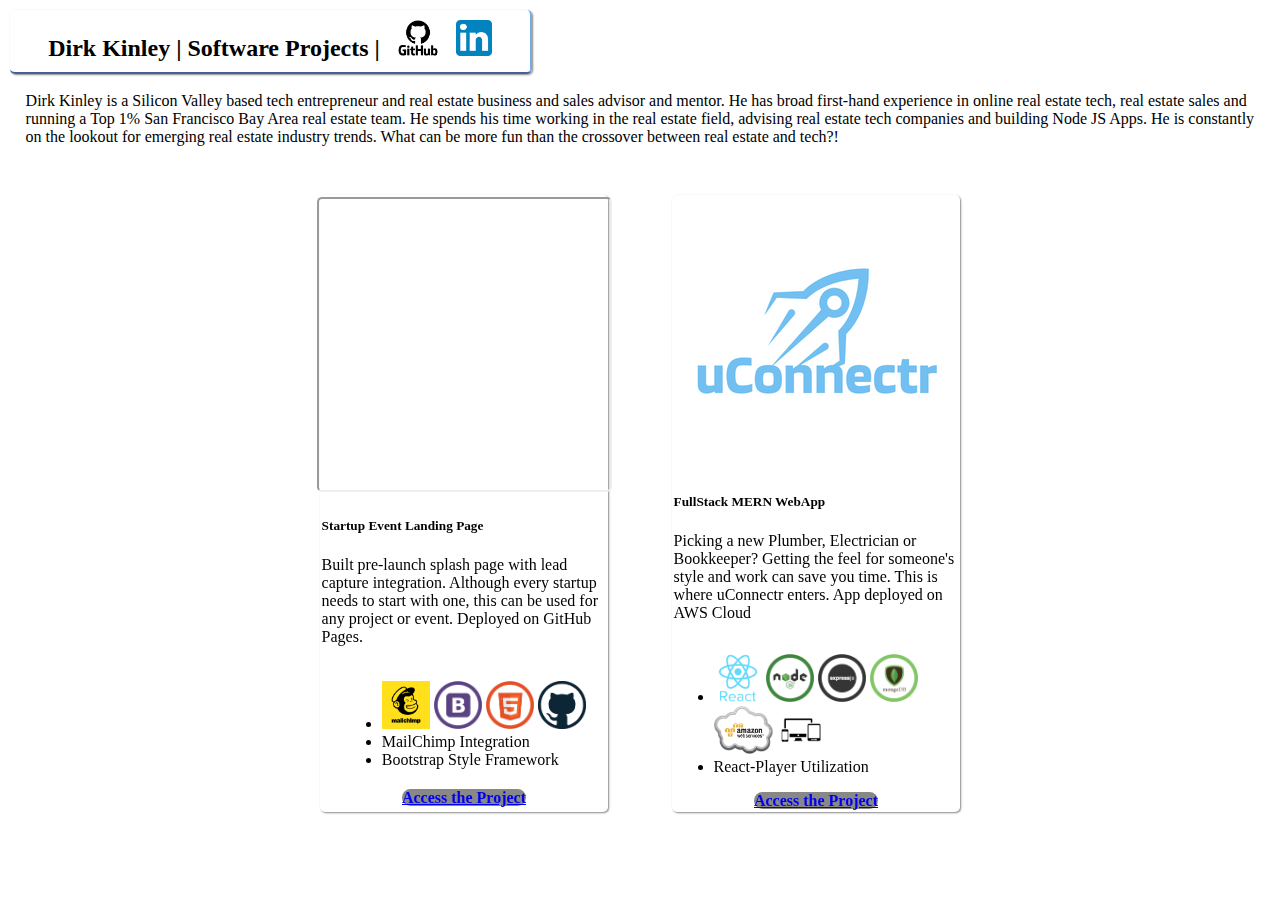
==== docs/index.html @ 8567f7e0 "making docs folder for github publishing" ====
<!DOCTYPE html>
<html lang="en">
<head>
    <meta charset="UTF-8">
    <meta name="viewport" content="width=device-width, initial-scale=1.0">
    <link href="https://cdn.jsdelivr.net/npm/bootstrap@5.1.1/dist/css/bootstrap.min.css" rel="stylesheet" integrity="sha384-F3w7mX95PdgyTmZZMECAngseQB83DfGTowi0iMjiWaeVhAn4FJkqJByhZMI3AhiU" crossorigin="anonymous">
    <link rel="stylesheet" href="https://cdnjs.cloudflare.com/ajax/libs/animate.css/4.1.1/animate.min.css"/>
    <link rel="stylesheet" type="text/css" href="style.css">
    <title>Dirk's Projects</title>
</head>
<body>
<h1 class="animate__animated animate__flip">Dirk Kinley | Software Projects |
    <a href="https://github.com/dkinley"><img src="img/github-logo.png" alt="GitHub" class="icon-header"></a> 
    <a href="https://www.linkedin.com/in/dirk-kinley-9666b0/"><img src="img/linkedin.png" alt="LinkedIn" class="icon-header"></a>
    </h1>
<!--
<nav class="navbar navbar-expand-lg navbar-light bg-light">
        <div class="container-fluid">
        <a class="navbar-brand" href="#">Navbar</a>
        <button class="navbar-toggler" type="button" data-bs-toggle="collapse" data-bs-target="#navbarSupportedContent" aria-controls="navbarSupportedContent" aria-expanded="false" aria-label="Toggle navigation">
        <span class="navbar-toggler-icon"></span>
        </button>
        <div class="collapse navbar-collapse" id="navbarSupportedContent">
        <ul class="navbar-nav me-auto mb-2 mb-lg-0">
            <li class="nav-item">
            <a class="nav-link active" aria-current="page" href="#">Home</a>
            </li>
            <li class="nav-item">
            <a class="nav-link" href="#">Link</a>
            </li>
            <li class="nav-item dropdown">
            <a class="nav-link dropdown-toggle" href="#" id="navbarDropdown" role="button" data-bs-toggle="dropdown" aria-expanded="false">
                Dropdown
            </a>
            <ul class="dropdown-menu" aria-labelledby="navbarDropdown">
                <li><a class="dropdown-item" href="#">Action</a></li>
                <li><a class="dropdown-item" href="#">Another action</a></li>
                <li><hr class="dropdown-divider"></li>
                <li><a class="dropdown-item" href="#">Something else here</a></li>
            </ul>
            </li>
            <li class="nav-item">
            <a class="nav-link disabled">Disabled</a>
            </li>
        </ul>
        <form class="d-flex">
            <input class="form-control me-2" type="search" placeholder="Search" aria-label="Search">
            <button class="btn btn-outline-success" type="submit">Search</button>
        </form>
        </div>
    </div>
    </nav>
    -->
<div class="bio">
    Dirk Kinley is a Silicon Valley based tech entrepreneur and real estate business and sales 
    advisor and mentor. He has broad first-hand experience in online real estate tech, real 
    estate sales and running a Top 1% San Francisco Bay Area real estate team. He spends his 
    time working in the real estate field, advising real estate tech companies and building Node 
    JS Apps. He is constantly on the lookout for emerging real estate industry trends. What can 
    be more fun than the crossover between real estate and tech?!
</div>
<div class="container">
    <!-- CARD 1 -->
    <div class="card" style="width: 18rem;">
    <iframe src="https://dkinley.github.io/startuplandingpage/" title="Startup Landing Page" class="iframe"></iframe>
    <div class="card-body">
        <h5 class="card-title">Startup Event Landing Page</h5>
        <p class="card-text">Built pre-launch splash page with lead capture integration. Although every startup 
        needs to start with one, this can be used for any project or event. Deployed on GitHub Pages.</p>
    </div>
    <ul class="list-group list-group-flush">
        <li class="list-group-item">
            <img src="img/MC_Logo.jpeg" alt="MailChimp" class="icon">
            <img src="img/bootstrap.png" alt="Bootstrap" class="icon">
            <img src="img/HTML.png" alt="HTML5" class="icon">
            <img src="img/github.png" alt="GitHub" class="icon">
        </li>
        <li class="list-group-item">MailChimp Integration</li>
        <li class="list-group-item">Bootstrap Style Framework</li>
    </ul>
    <div class="card-body">
        <a href="https://dkinley.github.io/startuplandingpage/" class="card-link btn btn-primary">Access the Project</button></a>
    </div>
    </div>
    <!-- END CARD 1 -->
    <!-- CARD 2 -->
    <div class="card" style="width: 18rem;">
        <img src="img/uconnectrLogo.png" title="Video Yelp Variation" class="img"></img>
        <div class="card-body">
            <h5 class="card-title">FullStack MERN WebApp</h5>
            <p class="card-text">Picking a new Plumber, Electrician or Bookkeeper? Getting the feel for someone's style and work can save you time. This is where uConnectr enters. App deployed on AWS Cloud</p>
        </div>
        <ul class="list-group list-group-flush">
            <li class="list-group-item">
                <img src="img/react.png" alt="JavaScript" class="icon">
                <img src="img/nodejs.png" alt="NodeJS" class="icon">
                <img src="img/expressjs.png" alt="ExpressJS" class="icon">
                <img src="img/mongodb.png" alt="MongoDB" class="icon">
                <img src="img/awsweb.png" alt="AWS Cloud" class="icon">
                <img src="img/responsive-design.png" alt="Responsive Design" class="icon">
            </li>
            <li class="list-group-item">React-Player Utilization</li>
        </ul>
        <div class="card-body">
            <a href="http://18.117.177.179/opps" class="card-link btn btn-primary">Access the Project</button></a>
        </div>
        </div>
        <!-- END CARD 2 -->
</div>

<!-- Bootstrap Bundle with Popper -->
<script src="https://cdn.jsdelivr.net/npm/bootstrap@5.1.1/dist/js/bootstrap.bundle.min.js" integrity="sha384-/bQdsTh/da6pkI1MST/rWKFNjaCP5gBSY4sEBT38Q/9RBh9AH40zEOg7Hlq2THRZ" crossorigin="anonymous"></script>

</body>
</html>
---- docs/style.css ----
h1 {
    font-size: 1.5em;
    border-bottom: 2px solid rgb(72, 93, 159);
    border-right: 2px solid rgb(118, 171, 228);
    border-radius: 5px;
    width: 500px;
    text-align: center;
    box-shadow: 1px 1px 2px #888888;
    margin-top: 10px;
    margin-left: 2px;
    padding: 10px;
}

.btn-danger {
    background-color: orange;
}

.bio {
    display: flex;
    flex-wrap: wrap;
    justify-content: center;
    margin: 1em;
    padding: .1em;
}

.container {
    display: flex;
    flex-wrap: wrap;
    justify-content: center;
}

.card {
    display: flex;
    flex-wrap: wrap;
    justify-content: center;
    margin: 2em;
    padding: .1em;
    transition: 1s;
    border-radius: 5px;
    width: 4em;
    box-sizing: border-box;
    box-shadow: 1px 1px 2px #888888;
}

.card:hover {
    transform: scale(1.1);
}

.iframe {
    display: flex;
    flex-wrap: wrap;
    justify-content: center;
    padding: .5em;
    transition: 1s;
    border-radius: 5px;
    height: 275px;
    width: 275px;
}

.icon {
    height: 3em;
}

.icon-header {
    height: 1.5em;
}

.list-group-item {

}

.btn {
    font-weight: 700;
    border-radius: 50px;
    width: 15em;
    }
    
.btn-primary {
    background-color:#888888;
    border-color: #888888;
    }
    
.btn-primary:hover {
    background-color: #434140;
    border-color: #434140;
    border-width: 2px;
    }
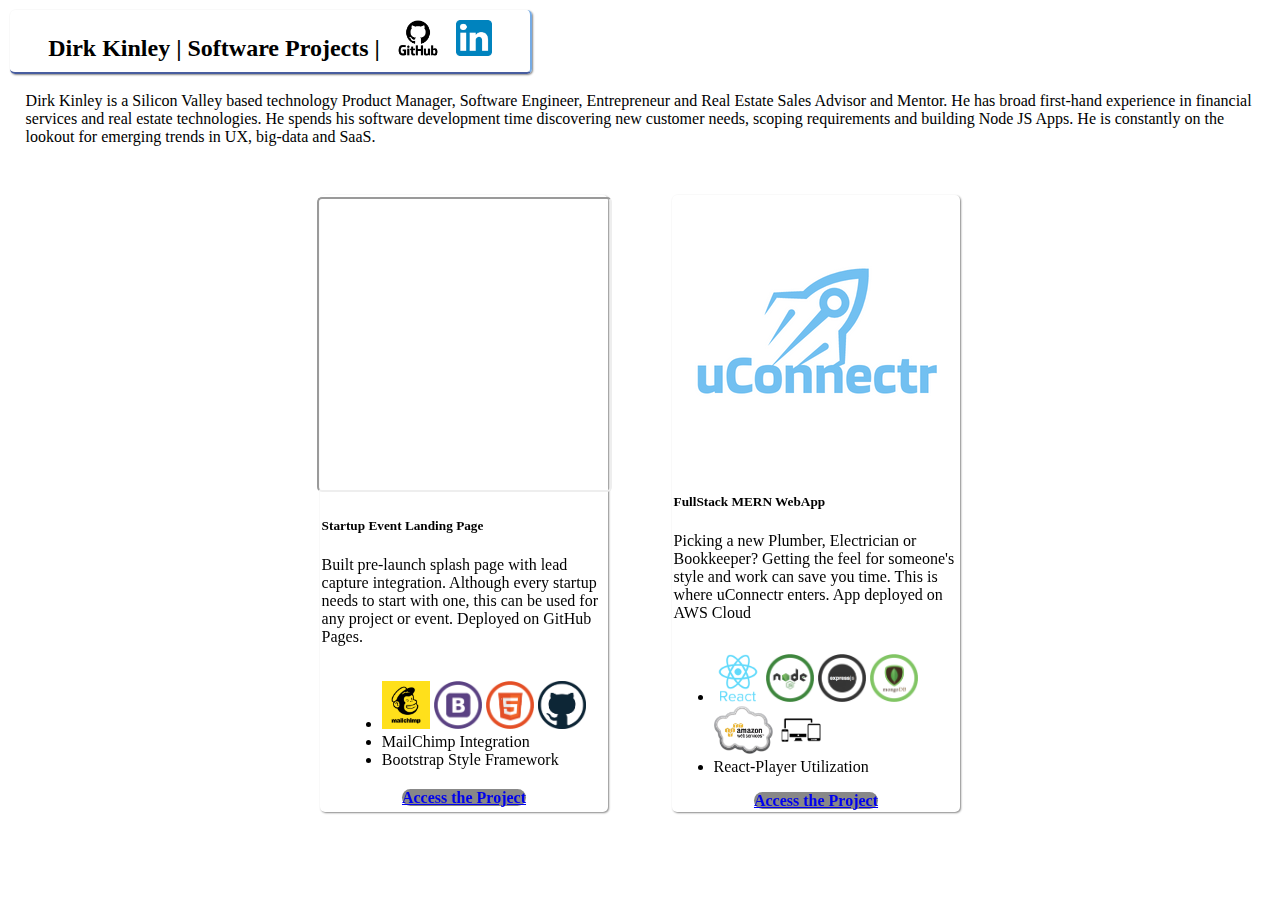
==== commit 4ac121f4: "update to self descr" ====
--- a/docs/index.html
+++ b/docs/index.html
@@ -52,12 +52,11 @@
     </nav>
     -->
 <div class="bio">
-    Dirk Kinley is a Silicon Valley based tech entrepreneur and real estate business and sales 
-    advisor and mentor. He has broad first-hand experience in online real estate tech, real 
-    estate sales and running a Top 1% San Francisco Bay Area real estate team. He spends his 
-    time working in the real estate field, advising real estate tech companies and building Node 
-    JS Apps. He is constantly on the lookout for emerging real estate industry trends. What can 
-    be more fun than the crossover between real estate and tech?!
+    Dirk Kinley is a Silicon Valley based technology Product Manager, Software Engineer, Entrepreneur 
+    and Real Estate Sales Advisor and Mentor. He has broad first-hand experience in financial services 
+    and real estate technologies. He spends his software development time discovering new customer 
+    needs, scoping requirements and building Node JS Apps. He is constantly on the lookout for 
+    emerging trends in UX, big-data and SaaS.
 </div>
 <div class="container">
     <!-- CARD 1 -->
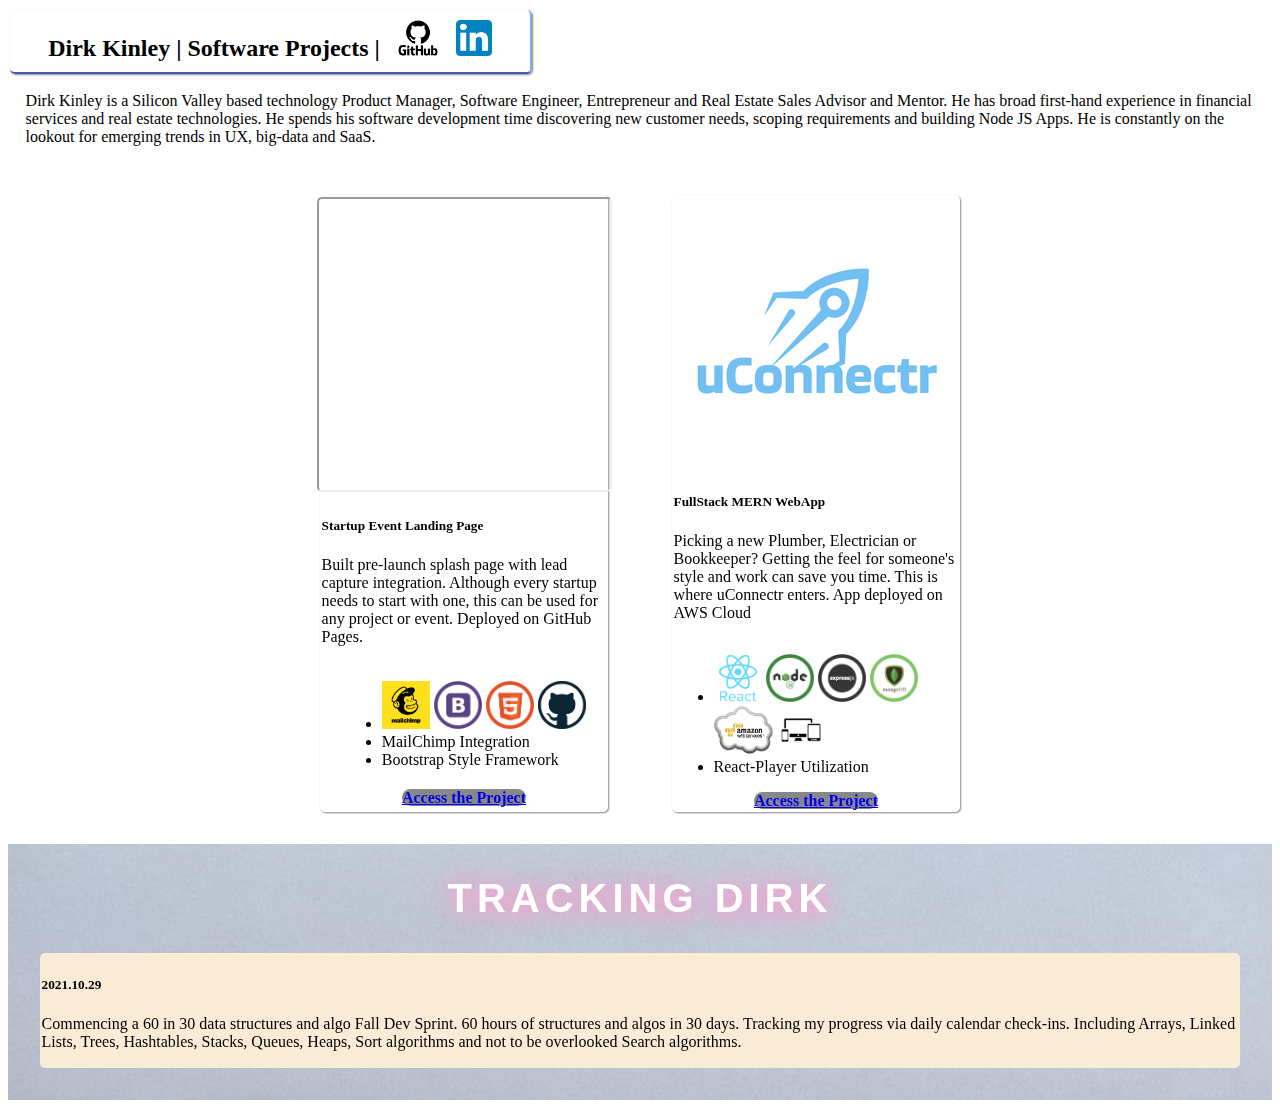
==== commit a9583947: "added blog section" ====
--- a/docs/index.html
+++ b/docs/index.html
@@ -13,7 +13,7 @@
     <a href="https://github.com/dkinley"><img src="img/github-logo.png" alt="GitHub" class="icon-header"></a> 
     <a href="https://www.linkedin.com/in/dirk-kinley-9666b0/"><img src="img/linkedin.png" alt="LinkedIn" class="icon-header"></a>
     </h1>
-<!--
+<!-- optional navbar
 <nav class="navbar navbar-expand-lg navbar-light bg-light">
         <div class="container-fluid">
         <a class="navbar-brand" href="#">Navbar</a>
@@ -106,6 +106,22 @@
         </div>
         <!-- END CARD 2 -->
 </div>
+<!-- START BLOG -->
+<div class="container-blog">
+
+    <!-- BLOG HEADER-->
+        <h5 class="card-title-blog">TRACKING DIRK</h5>
+
+    <!-- BLOG POST 1-->
+<div class="card-blog">
+    <!-- <img src="img/data-structs-algos.jpeg" alt="Data Structures and Algorithms" class="img-blog"> -->
+    <div class="card-body">
+        <h5 class="card-title">2021.10.29</h5>
+        <p class="card-text">Commencing a 60 in 30 data structures and algo Fall Dev Sprint. 60 hours
+            of structures and algos in 30 days. Tracking my progress via daily calendar check-ins. Including Arrays, Linked Lists, Trees, Hashtables, Stacks, Queues, Heaps, Sort algorithms
+            and not to be overlooked Search algorithms. </p>
+    </div>
+</div>
 
 <!-- Bootstrap Bundle with Popper -->
 <script src="https://cdn.jsdelivr.net/npm/bootstrap@5.1.1/dist/js/bootstrap.bundle.min.js" integrity="sha384-/bQdsTh/da6pkI1MST/rWKFNjaCP5gBSY4sEBT38Q/9RBh9AH40zEOg7Hlq2THRZ" crossorigin="anonymous"></script>
--- a/docs/style.css
+++ b/docs/style.css
@@ -84,4 +84,48 @@
     background-color: #434140;
     border-color: #434140;
     border-width: 2px;
+    }
+
+/* START BLOG */
+
+.container-blog {
+    display: flex;
+    flex-direction: column;
+    background-image: url(img/road-background.jpg);
+}
+
+.card-title-blog {
+    margin: 0em;
+    @import url('https://fonts.googleapis.com/css?family=Ubuntu');
+    margin-top: 2rem;
+    font-family: 'Ubuntu', sans-serif;
+    font-size: 2.5rem;
+    font-weight: bold;
+    color: #fff;
+    text-align: center;
+    letter-spacing: 5px;
+    text-shadow: 3px 3px 20px #ff99cc,
+        -2px 1px 30px #ff99cc;
+
+}
+
+.card-blog {
+    background-color: antiquewhite;
+    display: flex;
+    flex-direction: row;
+    justify-content: center;
+    margin: 2em;
+    padding: .1em;
+    transition: 1s;
+    border-radius: 5px;
+    
+}
+
+.card-blog:hover {
+    transform: scale(1.1);
+}
+
+.img-blog {
+    padding: .5em;
+    width: 15em;
     }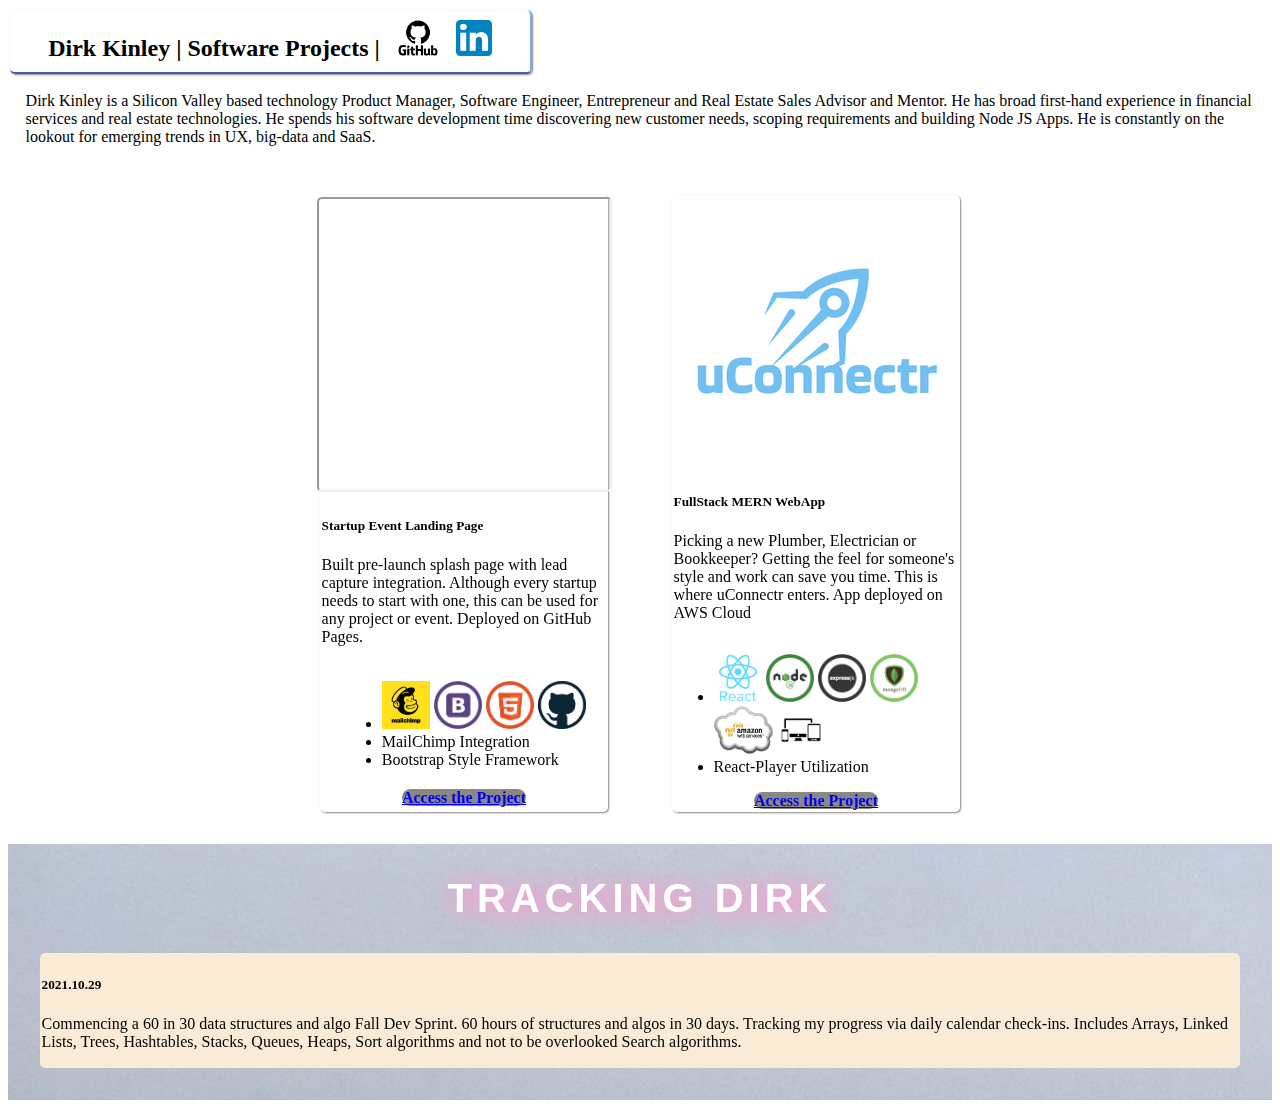
==== commit b7864d0a: "Text update" ====
--- a/docs/index.html
+++ b/docs/index.html
@@ -118,7 +118,7 @@
     <div class="card-body">
         <h5 class="card-title">2021.10.29</h5>
         <p class="card-text">Commencing a 60 in 30 data structures and algo Fall Dev Sprint. 60 hours
-            of structures and algos in 30 days. Tracking my progress via daily calendar check-ins. Including Arrays, Linked Lists, Trees, Hashtables, Stacks, Queues, Heaps, Sort algorithms
+            of structures and algos in 30 days. Tracking my progress via daily calendar check-ins. Includes Arrays, Linked Lists, Trees, Hashtables, Stacks, Queues, Heaps, Sort algorithms
             and not to be overlooked Search algorithms. </p>
     </div>
 </div>
